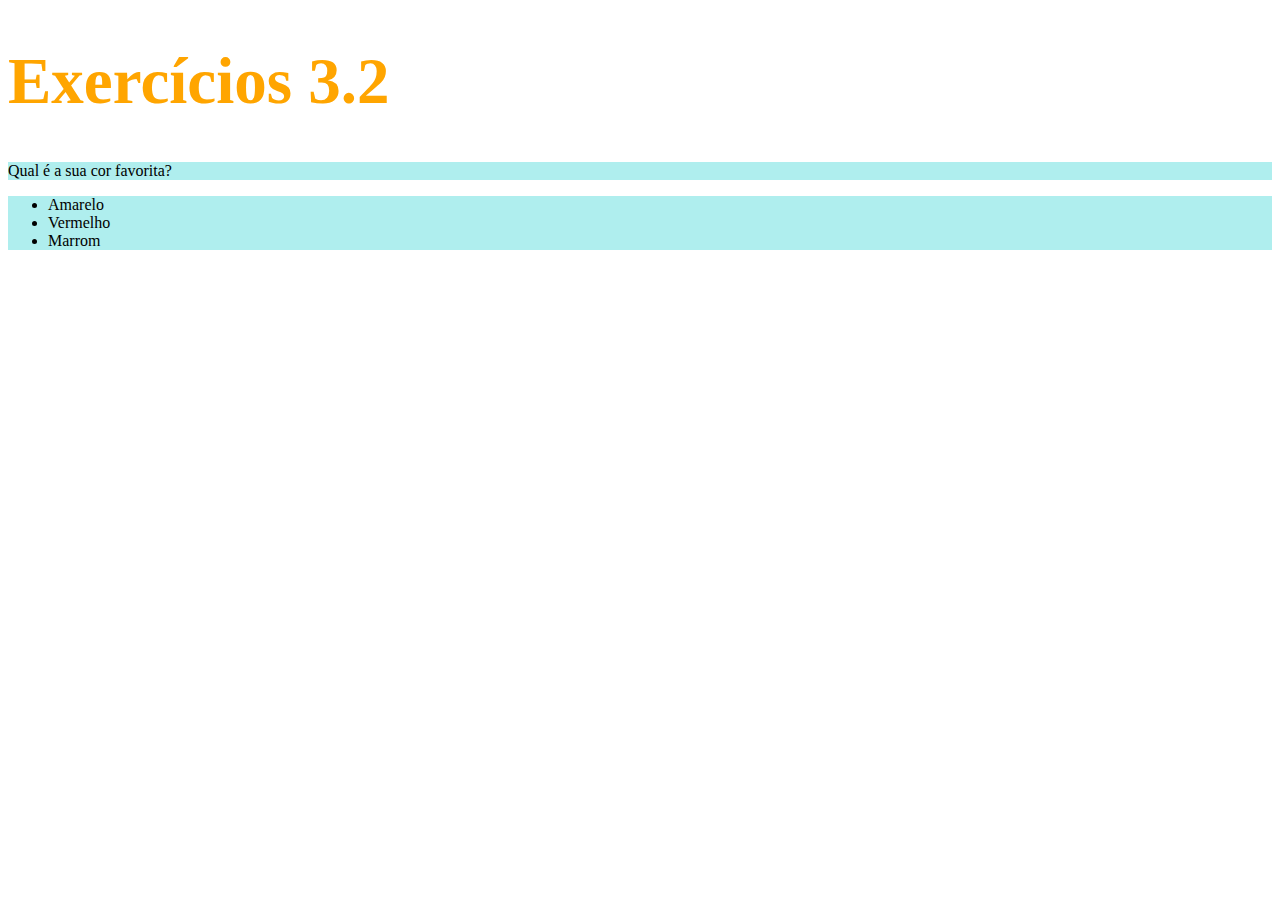
==== bloco-3/dia-2/exercises2.html @ 529ce4fe "C2 - Início do dia 2, usando CSS" ====
<!DOCTYPE html>
<html lang="pt-br">
<head>
    <meta charset="UTF-8">
    <meta name="viewport" content="width=device-width, initial-scale=1.0">
    <title>Exercícios do dia 2</title>
    <style>

        h1 {
            font-size: 65px;
            color: orange;
        }
        .turquoise {
            background-color: paleturquoise;
        }
    </style>
</head>
<body>
    <h1>Exercícios 3.2</h1>
    <p class="turquoise">Qual é a sua cor favorita?</p>
    <ul class="turquoise">
        
        <li>Amarelo</li>
        <li>Vermelho</li>
        <li>Marrom</li>
    </ul>
</body>
</html>
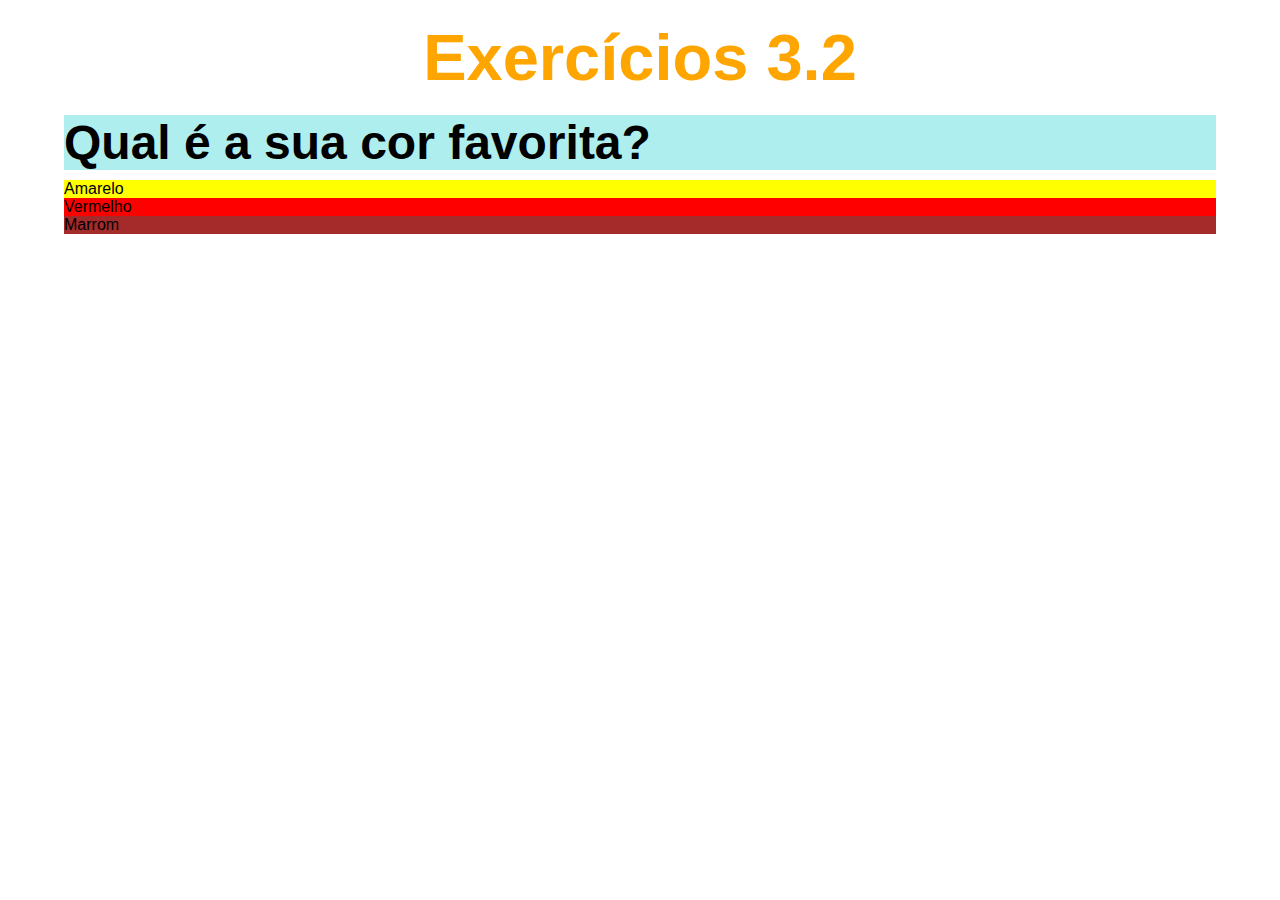
==== commit 9f9abac1: "C3 - Adição do arquivo CSS externo" ====
--- a/bloco-3/dia-2/exercises2.html
+++ b/bloco-3/dia-2/exercises2.html
@@ -4,16 +4,7 @@
     <meta charset="UTF-8">
     <meta name="viewport" content="width=device-width, initial-scale=1.0">
     <title>Exercícios do dia 2</title>
-    <style>
-
-        h1 {
-            font-size: 65px;
-            color: orange;
-        }
-        .turquoise {
-            background-color: paleturquoise;
-        }
-    </style>
+    <link rel="stylesheet" href="style.css">
 </head>
 <body>
     <h1>Exercícios 3.2</h1>
@@ -24,5 +15,14 @@
         <li>Vermelho</li>
         <li>Marrom</li>
     </ul>
+
+    <!-- Exercícios
+     1 - Modifique o família do h1 para sans-serif
+     2 - Deixe o paragrafo com o font-weight 600
+     3 - Modifique o font-size do body para 16px
+     4 - Coloque o tamanho do paragrafo com o tamanho de 3 vezes o padrão do body
+     5 - Explore as propriedades font-style, line-height, text-align e text-decoration
+     6 - Troque a cor de fundo de cada item da lista para a cor correspondente ao texto
+    -->
 </body>
 </html>--- a/bloco-3/dia-2/style.css
+++ b/bloco-3/dia-2/style.css
@@ -0,0 +1,42 @@
+* {
+    margin: 0;
+    padding: 0;
+}
+body {
+    font-size: 16px;
+    display: flex;
+    flex-direction: column;
+    align-items: center;
+}
+h1 {
+    font-family: sans-serif;
+    font-size: 65px;
+    color: orange;
+    margin: 20px;
+
+}
+
+p {
+    font-weight: 600;
+    font-size: 300%;
+    margin-bottom: 10px;
+}
+
+.turquoise {
+    background-color: paleturquoise;
+    width: 90vw;
+    font-family: sans-serif;
+}
+ul {
+    list-style: none;
+}
+
+ul li:nth-child(1) {
+    background-color: yellow;
+}
+ul li:nth-child(2) {
+    background-color: red;
+}
+ul li:nth-child(3) {
+    background-color: brown;
+}